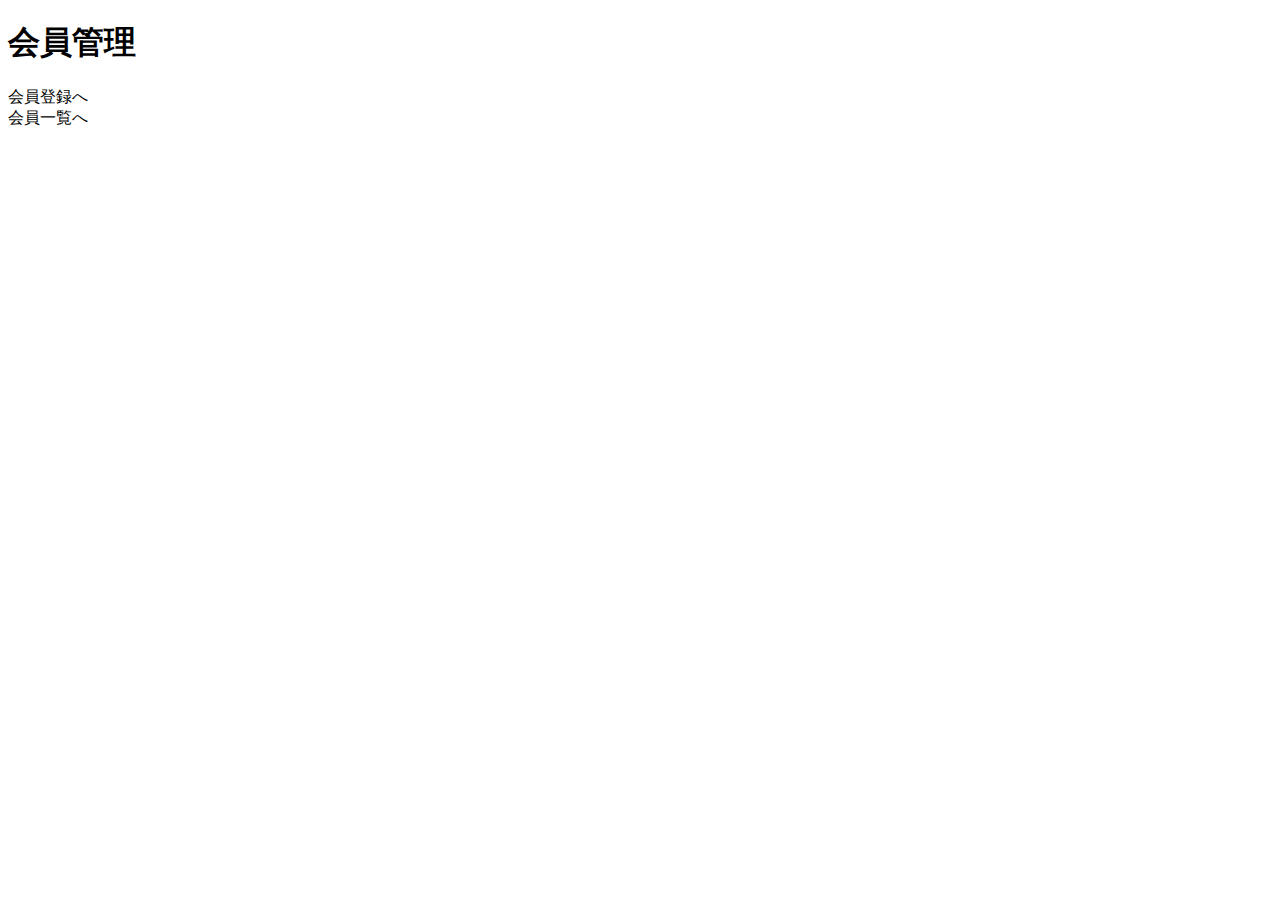
==== member/src/main/resources/templates/index.html @ f2a00e4a "Initial commit" ====
<!DOCTYPE html>
<!-- Thymeleafで使用するthタグを認識するための記述 -->
<html xmlns:th="http://www.thymeleaf.org">

<head>
	<meta charset="UTF-8">
	<title>Hello world</title>
    <link rel="stylesheet" href="/css/bootstrap.css" />
</head>

<body>
	<div class="container">
     	<h1>会員管理</h1>
		<div>
			<a class="btn btn-default" th:href="@{/member/new}">会員登録へ</a>
		</div>
		<div>
			<a class="btn btn-default" th:href="@{/member/list}">会員一覧へ</a>
		</div>
	</div>
</body>

</html>
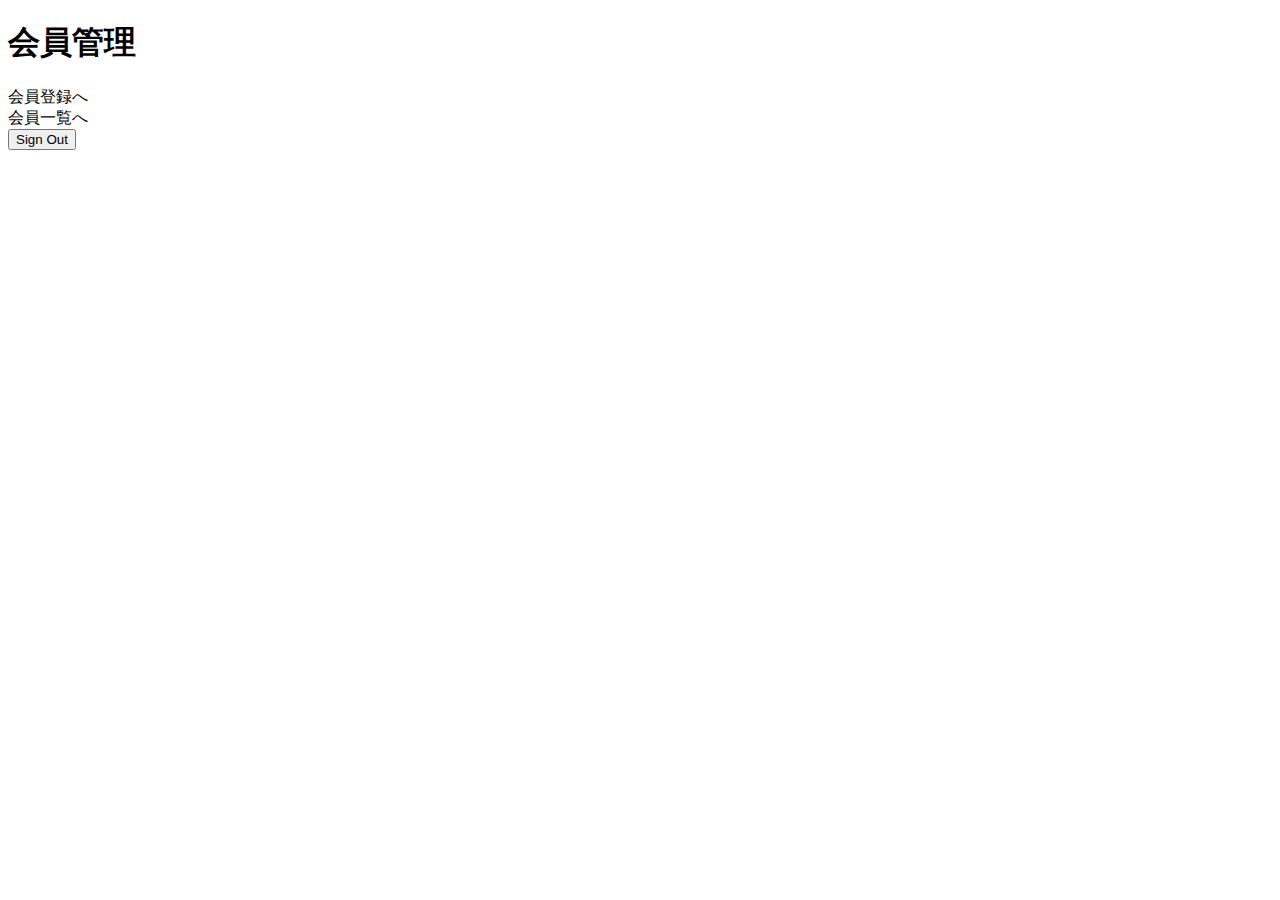
==== commit c911db06: "インメモリ認証の実装" ====
--- a/member/src/main/resources/templates/index.html
+++ b/member/src/main/resources/templates/index.html
@@ -15,8 +15,11 @@
 			<a class="btn btn-default" th:href="@{/member/new}">会員登録へ</a>
 		</div>
 		<div>
-			<a class="btn btn-default" th:href="@{/member/list}">会員一覧へ</a>
+			<a class="btn btn-default" th:href="@{/member/search}">会員一覧へ</a>
 		</div>
+		<form th:action="@{/logout}" method="post">
+            <input type="submit" value="Sign Out"/>
+        </form>
 	</div>
 </body>
 
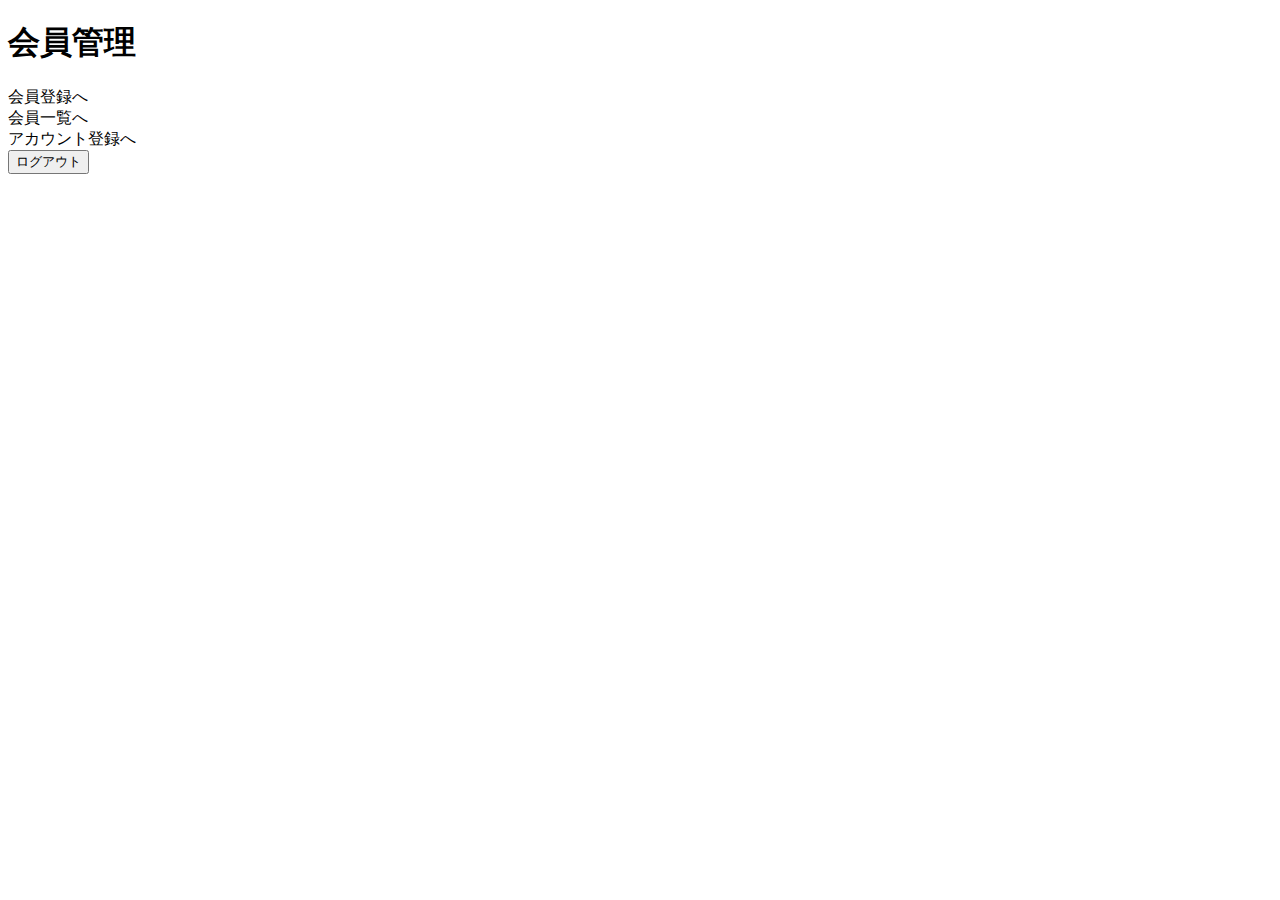
==== commit bbd8018a: "トップページ　更新" ====
--- a/member/src/main/resources/templates/index.html
+++ b/member/src/main/resources/templates/index.html
@@ -1,25 +1,28 @@
 <!DOCTYPE html>
-<!-- Thymeleafで使用するthタグを認識するための記述 -->
 <html xmlns:th="http://www.thymeleaf.org">
 
 <head>
 	<meta charset="UTF-8">
-	<title>Hello world</title>
-    <link rel="stylesheet" href="/css/bootstrap.css" />
+	<title>会員管理システム</title>
+	<link rel="stylesheet" href="/css/bootstrap.css" />
 </head>
 
 <body>
 	<div class="container">
-     	<h1>会員管理</h1>
+		<h1>会員管理</h1>
 		<div>
 			<a class="btn btn-default" th:href="@{/member/new}">会員登録へ</a>
 		</div>
 		<div>
 			<a class="btn btn-default" th:href="@{/member/search}">会員一覧へ</a>
 		</div>
+
+		<div th:if="${#authorization.expression('hasRole(''ADMIN'')')}">
+			<a class="btn btn-default" th:href="@{/account/regist}">アカウント登録へ</a>
+		</div>
 		<form th:action="@{/logout}" method="post">
-            <input type="submit" value="Sign Out"/>
-        </form>
+			<input type="submit" value="ログアウト" />
+		</form>
 	</div>
 </body>
 
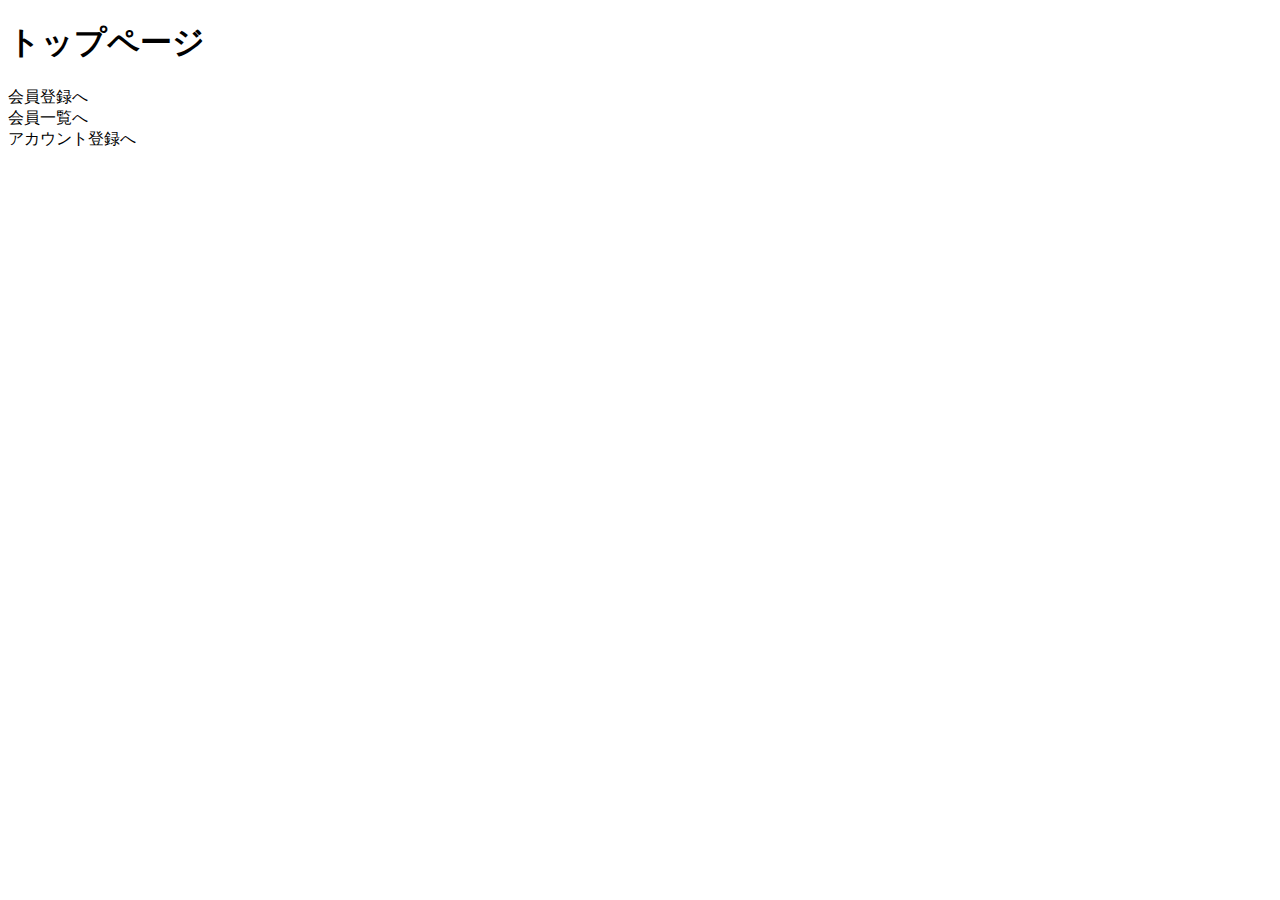
==== commit 73d26704: "共通ヘッダー実装" ====
--- a/member/src/main/resources/templates/index.html
+++ b/member/src/main/resources/templates/index.html
@@ -5,24 +5,23 @@
 	<meta charset="UTF-8">
 	<title>会員管理システム</title>
 	<link rel="stylesheet" href="/css/bootstrap.css" />
+	<link rel="stylesheet" href="/css/header.css" />
 </head>
 
 <body>
+	<div th:replace="~{fragments/header :: header}"></div>
 	<div class="container">
-		<h1>会員管理</h1>
+		<h1>トップページ</h1>
 		<div>
 			<a class="btn btn-default" th:href="@{/member/new}">会員登録へ</a>
 		</div>
 		<div>
-			<a class="btn btn-default" th:href="@{/member/search}">会員一覧へ</a>
+			<a class="btn btn-default" th:href="@{/members}">会員一覧へ</a>
 		</div>
 
 		<div th:if="${#authorization.expression('hasRole(''ADMIN'')')}">
 			<a class="btn btn-default" th:href="@{/account/regist}">アカウント登録へ</a>
 		</div>
-		<form th:action="@{/logout}" method="post">
-			<input type="submit" value="ログアウト" />
-		</form>
 	</div>
 </body>
 
